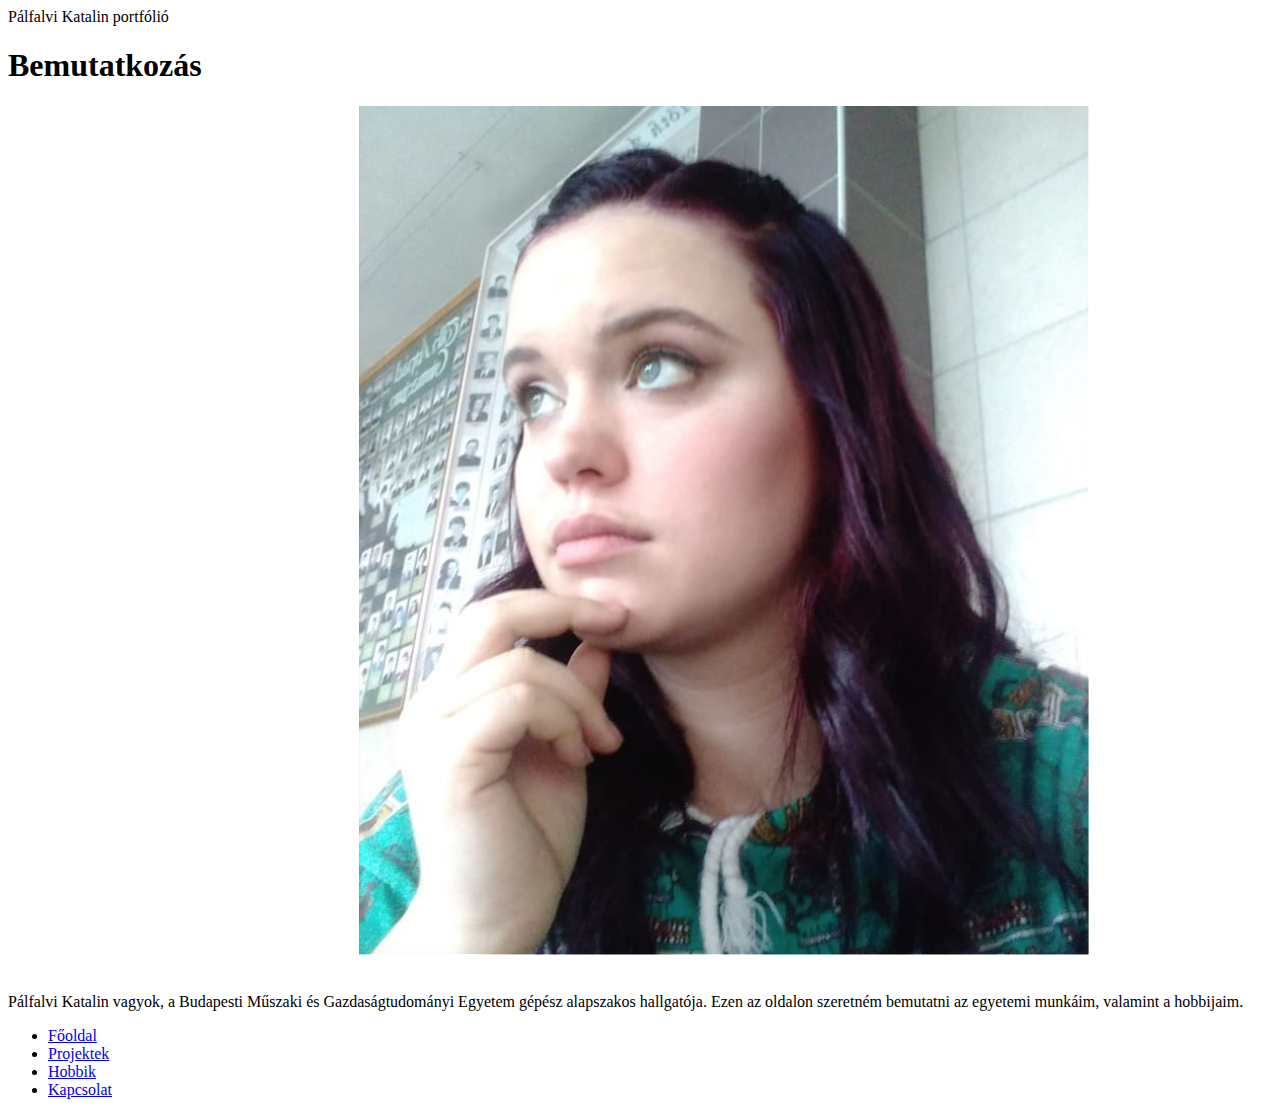
==== index.html @ 7736542a "first commit" ====
<!DOCTYPE html>
<html lang="hu">
<head>
	<title>Pálfalvi Katalin portfólió </title>
	<meta charset="UTF-8">
	<meta name="viewport" content="width=device-width, initial-scale=1.0">
	<link rel="stylesheet" type="text/css" href="css/style.css">
	<link rel="icon" type="image/png" href="pics/favicon.png">
</head>

<body>
	<div class="wrapper">
		<header>
			Pálfalvi Katalin portfólió
		</header>
		
		<div class="content">
			
			<main>
				<div class="tartalom">
					<div class="tartalom-box">
						<h1> Bemutatkozás</h1>
						<img src="pics/én.png" alt="Én" class="float-left">
						<p> Pálfalvi Katalin vagyok, a Budapesti Műszaki és Gazdaságtudományi Egyetem gépész alapszakos hallgatója. Ezen az oldalon szeretném bemutatni az egyetemi munkáim, valamint a hobbijaim.</p>
				
						
					</div>
				
				</div>
			</main>
			<nav>
				<ul>
					<li> <a href="index.html">Főoldal</a></li>
					<li> <a href="projektek.html">Projektek</a></li>
					<li> <a href="hobbik.html">Hobbik</a></li>
					<li> <a href="kapcsolat.html">Kapcsolat</a></li>
				</ul>
			</nav>
			
		</div>
	</div>
	
</body>
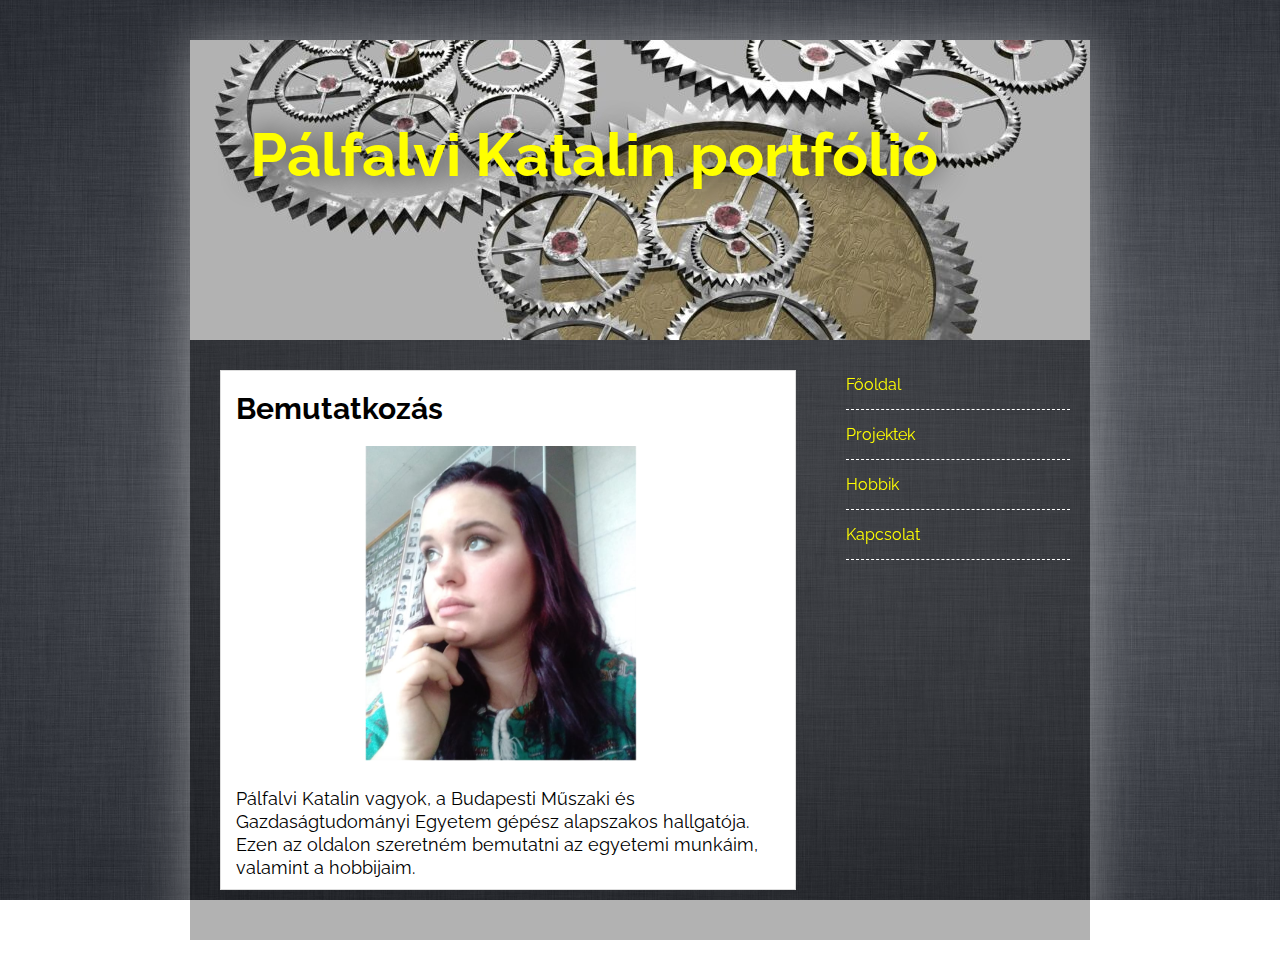
==== commit 62523915: "Update index.html" ====
--- a/index.html
+++ b/index.html
@@ -4,7 +4,7 @@
 	<title>Pálfalvi Katalin portfólió </title>
 	<meta charset="UTF-8">
 	<meta name="viewport" content="width=device-width, initial-scale=1.0">
-	<link rel="stylesheet" type="text/css" href="css/style.css">
+	<link rel="stylesheet" type="text/css" href="CSS/style.css">
 	<link rel="icon" type="image/png" href="pics/favicon.png">
 </head>
 
@@ -40,4 +40,4 @@
 		</div>
 	</div>
 	
-</body>+</body>
--- a/CSS/style.css
+++ b/CSS/style.css
@@ -0,0 +1,143 @@
+@import url('https://fonts.googleapis.com/css?family=Raleway:400,700&display=swap');
+
+body{
+	margin:0;
+	background: url('../pics/bgg.jpg') fixed;
+	font-family: 'Raleway', sans-serif;
+	background-size: cover;
+}
+img {
+	max-width:50%;
+	
+}
+
+*{
+	box-sizing: border-box;
+}
+
+header {
+	background: url('../pics/headerbg.jpg') no-repeat;
+	color: yellow;
+	font-size: 60px;
+	font-weight: 700;
+	padding: 80px 60px;
+	text-shadow: 0 0 30px rgba(0,0,0,.8);
+	height: 300px;
+	position:relative;
+
+}
+.wrapper {
+	max-width: 900px;
+	margin: 40px auto;
+	box-shadow: 0 0 50px rgba(255,255,255,.4)
+}
+.content{
+	background: rgba(0,0,0,.3);
+	display:flex;
+	flex-direction: row;
+	flex-wrap: nowrap;
+	align-items: stretch;
+	
+	
+}
+.content::after {
+	content: "";
+	clear:both;
+	display: table;
+	
+}
+.tartalom-box{
+	
+	background:white;
+	border: 1px solid #ddd;
+	padding: 0 0 10px 0;
+	margin: 0 10px 20px 10px;
+	position:relative;
+
+
+	
+}
+.tartalom {
+	display:felx;
+	flex-wrap: wrap;
+	margin: 0 -10px;
+
+}
+main{
+	width:70vw;
+	float: left;
+	text-align:justify:;
+	padding: 30px;
+	
+	
+}
+
+main h1{
+	font-size: 30px;
+	word-break: break-all;
+	padding: 0 15px;
+}
+
+main p{
+	font-size: 18px;
+	line-height: 23px;
+	padding: 0 15px;
+	margin:0;
+	vertical-align: top;
+
+
+}
+main img{
+	float:left;
+	max-width:100%;
+	padding: 0 15px;
+	position: stretch ;
+	top:20;
+	left:20;
+	
+
+	
+	
+}
+
+nav {
+	width: 30vw;
+	float: left;
+	position: sticky;
+	bottom: 340px;
+	left:0;
+	top:0;
+	
+}
+nav::after{
+	content: "";
+	clear:both;
+	display:table;
+}
+nav ul {
+	margin:0;
+	padding:20px;
+	list-style: none;
+}
+nav ul li{
+	border-bottom: 1px dashed rgba(255,255,255,2);
+}
+nav a{
+	color: yellow;
+	text-decoration:none;
+	display:block;
+	padding:  15px 0;
+}
+nav a:hover {
+	padding:15px;
+	text-decoration: underline;
+	background: rgba(255,255,255,.1);
+}
+.float-left {
+	float:left;
+	margin: 0 20px 20px 0;
+}
+.float-right{
+	float:right;
+	margin: 0 0 20px 20px;
+}